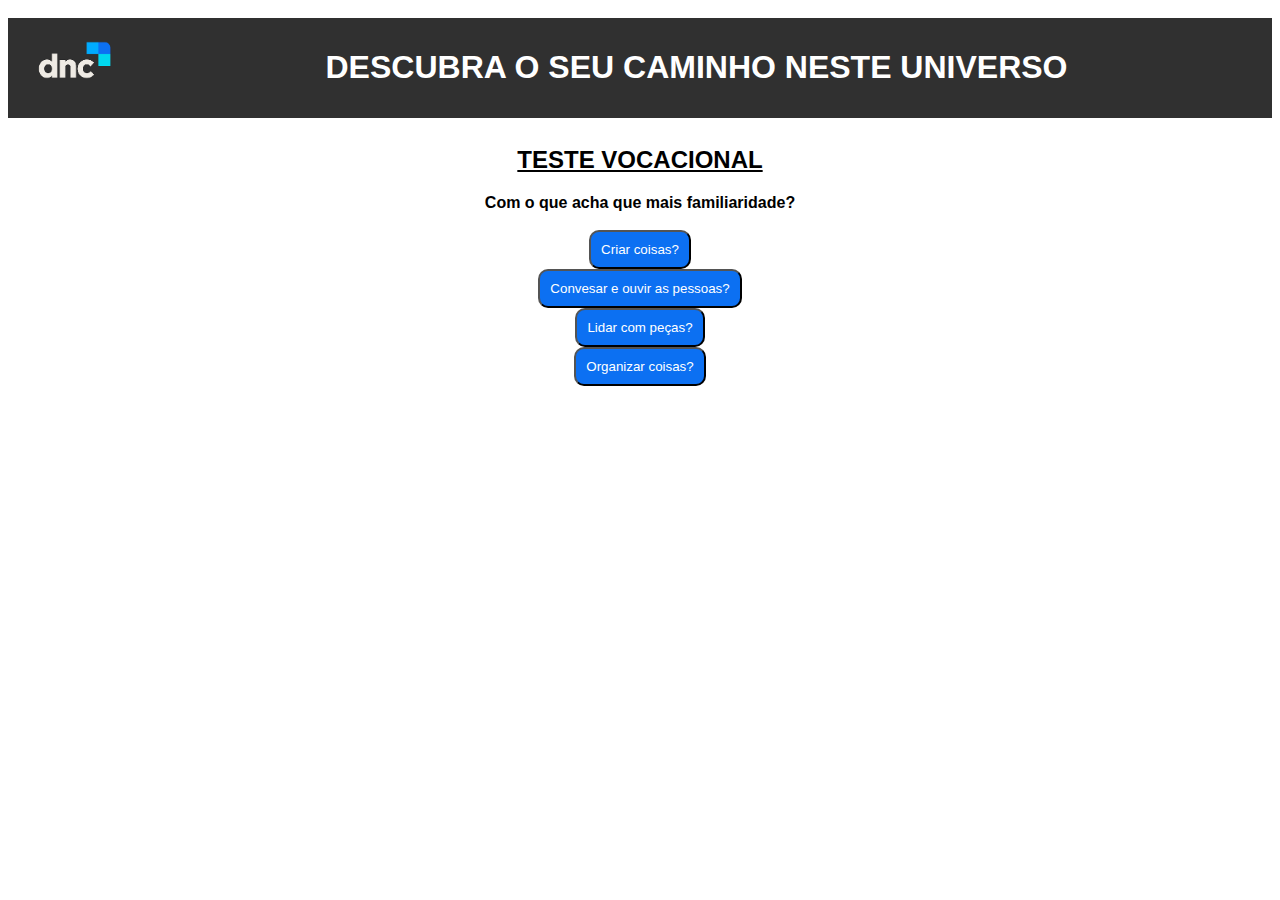
==== Desafio Formulário interativo/index.html @ 0099f4ee "Desafio Formulário interativo" ====
<!DOCTYPE html>
<html lang="pt-br">
<head>
    <meta charset="UTF-8">
    <meta name="viewport" content="width=device-width, initial-scale=1.0">
    <title>Formulário Interativo</title>
</head>
<link rel="stylesheet" href="style.css">
<body>
    <header> 
        <img src="logodnc.png" width="113" id="logodnc">
        <h1>DESCUBRA O SEU CAMINHO NESTE UNIVERSO</h1>
    </header><br>
   <main>
        <h2 id="titulo2"> TESTE VOCACIONAL </h2>
     <div>   
    <div id="FB">       
    <label id="pergunta"><strong> Com o que acha que mais familiaridade? </strong></label><br><br> 
    <!--frontend e backend, Desenvolvimento de APP móveis, Desenvolvimento de Games-->
    <button id="criar" class="button" onclick="criarcoisas(), tratar(), concertar(), alinhar()"> Criar coisas?</button> </div>
    
    <div id="tratar">
    <!--Analista de Requisitos, engenharia de requisitos-->
    <button id="dialogo" class="button"onclick="dialogo()"> Convesar e ouvir as pessoas?</button><br>
    <div id="concertar">
    <!--montagem e configuração (técnico de informática)-->
    <button id="pecas" class="button" onclick="peças()">Lidar com peças?</button></div> 
    <div id="alinhar">
    <!--banco de dados, BI-->
    <button id="organizar" class="button" onclick="organizar()">Organizar coisas?</button></div>
    </div>
</main> 
</body>
<script src="script.js"></script>

</html>
---- Desafio Formulário interativo/style.css ----
body{
    font-family: Verdana, Geneva, Tahoma, sans-serif;
    text-align: justify;
    padding: 10px;
    
    
}

header{
    display: grid;
    grid-auto-flow: column;
    background-color: rgb(48, 48, 48);
    color: white;
    font-family: Verdana, Geneva, Tahoma, sans-serif;
    padding: 10px;
    margin-left: -10px;
    margin-right:-10px ;
}
#titulo2{
    text-align: center;
    margin-top: 40px;
    text-decoration: underline;
}

#logodnc{
    margin-top: 2px;
}

main{
    margin-top: -30px;
    text-align: center;
}

button{
    background-color: rgb(12, 112, 242);
    color: white;
    border-radius: 10px;
    padding: 10px;
    transition: all ease 0.3s;
    padding: 10px;
    cursor: pointer;
}

button:hover{
    background-color: rgb(0, 171, 255);
}
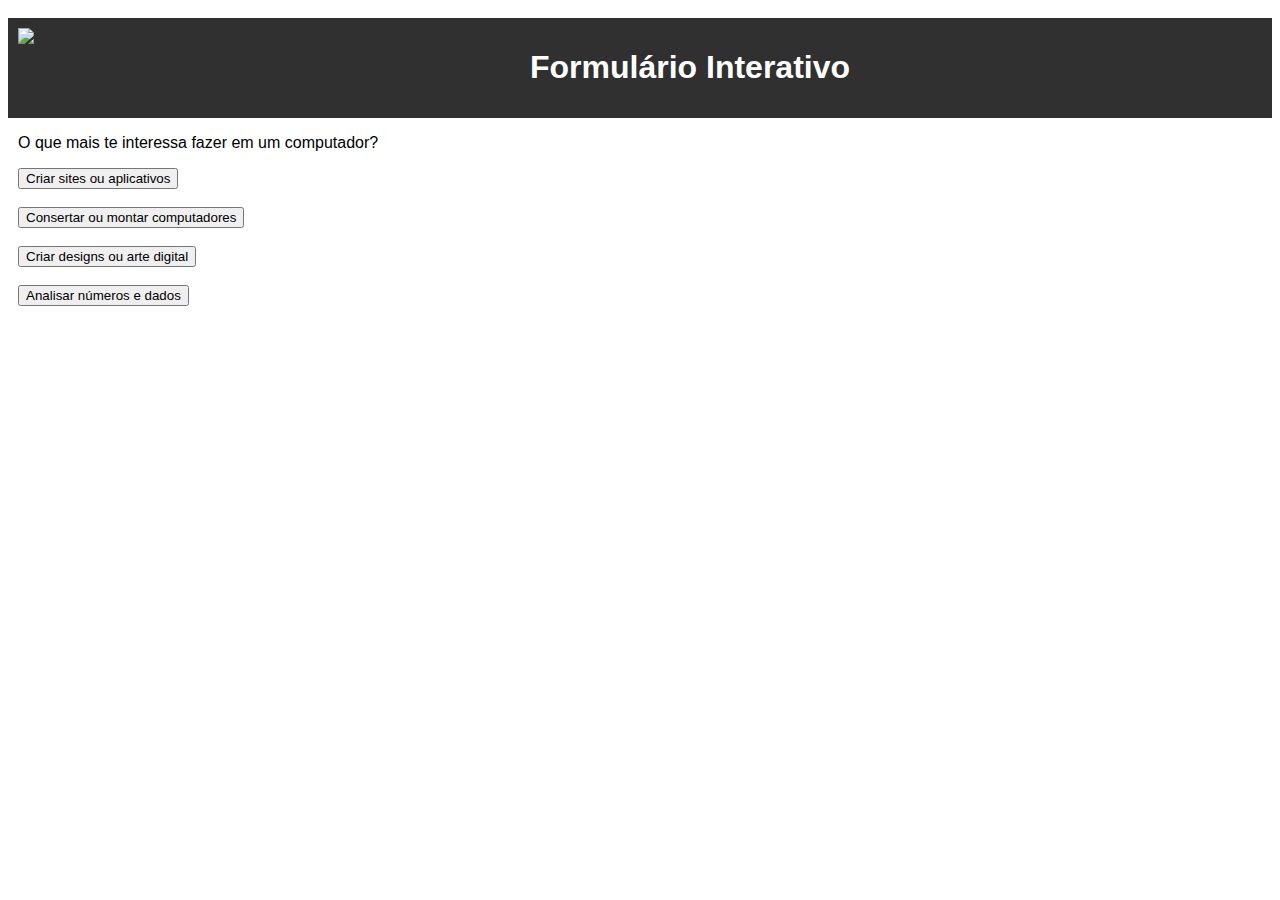
==== commit 6e63a94d: "Update index.html" ====
--- a/Desafio Formulário interativo/index.html
+++ b/Desafio Formulário interativo/index.html
@@ -4,33 +4,26 @@
     <meta charset="UTF-8">
     <meta name="viewport" content="width=device-width, initial-scale=1.0">
     <title>Formulário Interativo</title>
+    <link rel="stylesheet" href="style.css">
 </head>
-<link rel="stylesheet" href="style.css">
 <body>
-    <header> 
-        <img src="logodnc.png" width="113" id="logodnc">
-        <h1>DESCUBRA O SEU CAMINHO NESTE UNIVERSO</h1>
-    </header><br>
-   <main>
-        <h2 id="titulo2"> TESTE VOCACIONAL </h2>
-     <div>   
-    <div id="FB">       
-    <label id="pergunta"><strong> Com o que acha que mais familiaridade? </strong></label><br><br> 
-    <!--frontend e backend, Desenvolvimento de APP móveis, Desenvolvimento de Games-->
-    <button id="criar" class="button" onclick="criarcoisas(), tratar(), concertar(), alinhar()"> Criar coisas?</button> </div>
+    <header>
+        <img src="dnc_dark.png" width="100">
+        <h1>Formulário Interativo</h1>
+    </header>    
+    <section>
+        <div>
+            <p id="pergunta">O que mais te interessa fazer em um computador?</p>
+            <p id="opcoes">
+                <input type="button" value="Criar sites ou aplicativos" class="botao" onclick="alternativa('criarSites')"><br><br>
+                <input type="button" value="Consertar ou montar computadores" class="botao" onclick="alternativa('consertar')"><br><br>
+                <input type="button" value="Criar designs ou arte digital" class="botao" onclick="alternativa('design')"><br><br>
+                <input type="button" value="Analisar números e dados" class="botao" onclick="alternativa('analisarDados')"><br>
+            </p>
+        </div>
+    </section>
     
-    <div id="tratar">
-    <!--Analista de Requisitos, engenharia de requisitos-->
-    <button id="dialogo" class="button"onclick="dialogo()"> Convesar e ouvir as pessoas?</button><br>
-    <div id="concertar">
-    <!--montagem e configuração (técnico de informática)-->
-    <button id="pecas" class="button" onclick="peças()">Lidar com peças?</button></div> 
-    <div id="alinhar">
-    <!--banco de dados, BI-->
-    <button id="organizar" class="button" onclick="organizar()">Organizar coisas?</button></div>
-    </div>
-</main> 
+    
 </body>
 <script src="script.js"></script>
-
-</html>+</html>
